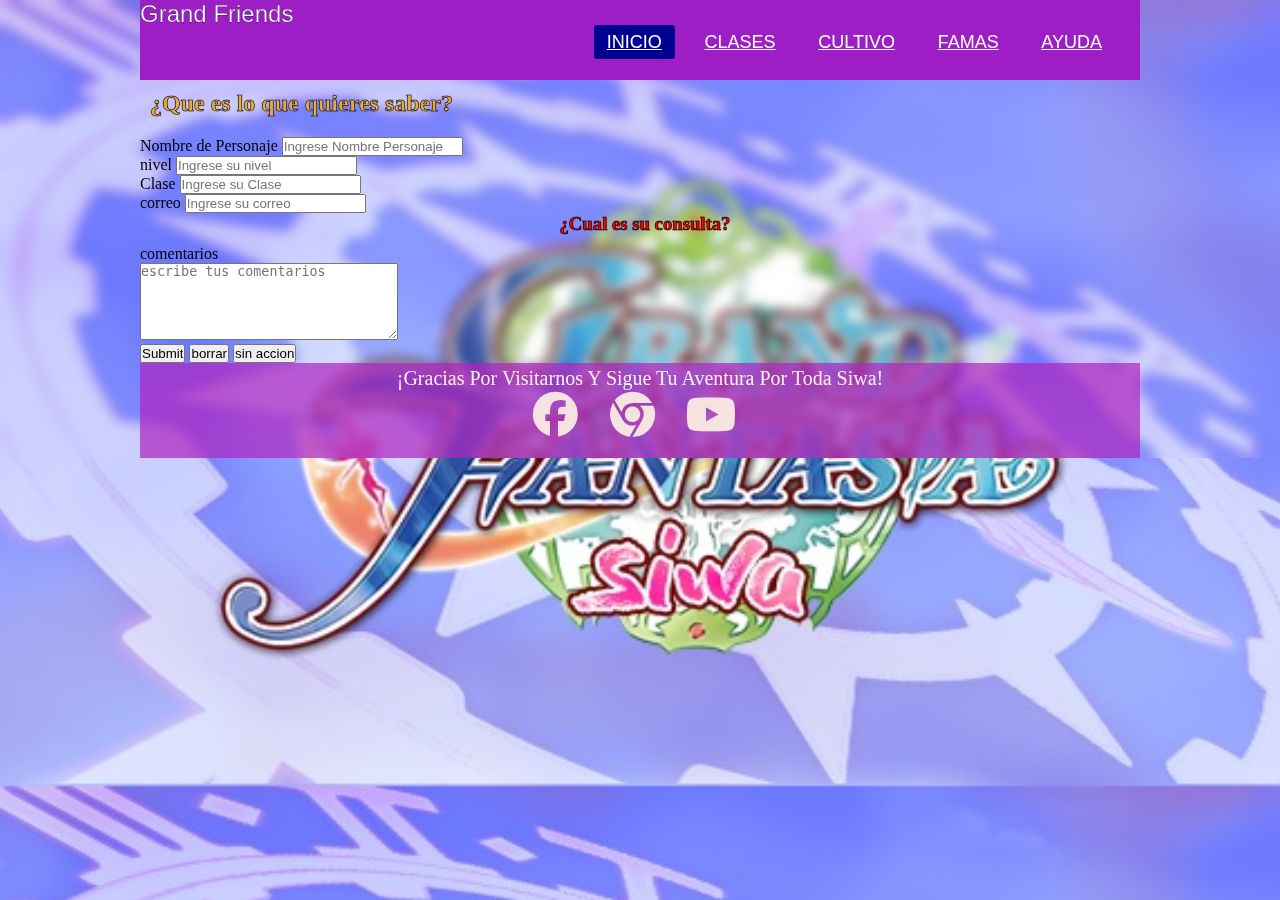
==== ayuda.html @ 7c0e08e9 "Primera repo" ====
<!DOCTYPE html>
<html lang="es">
<head>
    <meta charset="UTF-8">
    <meta http-equiv="X-UA-Compatible" content="IE=edge">
    <meta name="viewport" content="width=device-width, initial-scale=1.0">
    <link rel="stylesheet" href="https://cdnjs.cloudflare.com/ajax/libs/font-awesome/6.2.0/css/all.min.css">
    <link rel="stylesheet" href="style.css">
    <link rel="shortcut icon" href="imagenes/Logo.webp" type="image/x-icon">
    <title>Grand Friends</title>
</head>
<body>
    <div class="contenedor">
    <header>
        <div class="logo">Grand <span>Friends</span></div>

        <nav>
            <input type="checkbox" id="check">
            <label for="check" class="checkbtn">
                <i class="fas fa-bars"></i>
            </label>
            <ul>
                <li><a class="active" href="index.html">Inicio</a></li>
                <li><a href="clases.html">Clases</a></li>
                <li><a href="cultivo.html">Cultivo</a></li>
                <li><a href="famas.html">Famas</a></li>
                <li><a href="ayuda.html">Ayuda</a></li>
            </ul>
        </nav>
    </header>
    
    <h2>¿Que es lo que quieres saber?</h2>
<form action="enviar.php" method="post" enctype="text/plain" netlify>
    <label for="namespj">Nombre de Personaje</label>
    <input id="namespj" name="namespj" type="text" required
    placeholder="Ingrese Nombre Personaje">
    <br>
    <label for="nivel">nivel</label>
    <input id="nivel" name="nivel" type="number" required
    placeholder="Ingrese su nivel">
    <br>
    <label for="Clase">Clase</label>
    <input id="Clase" name="Clase" type="text" required
    placeholder="Ingrese su Clase">
    <br>
    <label for="correo">correo</label>
    <input id="correo" name="correo" type="email" required
    placeholder="Ingrese su correo">
    <br>
    <h3>¿Cual es su consulta?</h3>
    <label for="">comentarios</label><br>
    <textarea name="" id="" cols="30" rows="5"
    placeholder="escribe tus comentarios"></textarea>
    <br>
    
    <input type="submit">
    <input type="reset" value="borrar">
    <input type="button" value="sin accion">

    <footer class="footer">
        <p>¡Gracias por visitarnos y sigue tu aventura por toda Siwa!</p> 
        <div class="redes">
            <a href="https://www.facebook.com/GrandFantasiaLAT/?ref=nf"><i class="fa-brands fa-facebook"></i></a>
            <a href="https://lat.grandfantasia.aeriagames.com/"><i class="fa-brands fa-chrome"></i></a>
            <a href="https://www.youtube.com/user/AeriaGF"><i class="fa-brands fa-youtube"></i></a>

        </div>
    </footer>
    </div>
</body>
</html>
---- style.css ----
*{
    margin: 0px;
    padding: 0px;
    box-sizing: border-box;
}

body {
    background-image: url("imagenes/BigLogoNewsLetter.jpg"); 
    /* background-color: #d6a843; */
    background-position-x:center;
    background-size: 93.5rem; 
    background-attachment:fixed;
    backdrop-filter: blur(6px);
    
}
/* Modificacion del texto en home */
.texto{
    line-height: 25px;
    text-indent: 20px;
} 
/* ------------ */
/* Modificacion del texto en clases */
.texto1{
    line-height: 25px;
    text-indent: 20px;
    text-align: center;
}
header{
    height: 90px;
    width: 100%;
    /* background-color: rgba(174, 37, 192, 0.719); */
    font-size: 24px;
    font-family: Verdana, Geneva, Tahoma, sans-serif;
    color: white;
    padding: 0px;
    text-transform: capitalize;
}



/* Imagenes para el home */
img {
    width: 100%;
    height: auto;
    }

.imaghome1{
    text-align: center;
    width: 70%;
    max-width: 600px;
    margin: 0 auto;
}
.imaghome2{
    text-align: center;
    width: 96%;
    max-width: 600px;
    margin: 0 auto;
}

/* Imagenes para clases */
.imagclasenovato{
    text-align: center;
    width: 96%;
    max-width: 300px;
    margin: 0 auto;
}

.imagclasenovato1{
    text-align: center;
    width: 96%;
    max-width: 250px;
    margin: 0 auto;
}
/* Imagenes para cultivo */
/* Imagenes para famas*/
/* Imagenes para ayuda */



.logo{
    float: left;
    -webkit-text-stroke: 0.25px black;
    background-image: url(imagenes/Logo.webp);
}

nav{
    background: #9e1ec5;
    height: 80px;
    width: 100%;
    
}
.enlace{
    position: center;
    padding: 80px 50px;
}
.logo{
    height: 40px;
}
nav ul{
    float: right;
    margin-right: 20px;
}
nav ul li{
    display: inline-block;
    line-height: 80px;
    margin: 0 5px;
}
nav ul li a{
    color: #fff;
    font-size: 18px;
    padding: 7px 13px;
    border-radius: 3px;
    text-transform: uppercase;
}
li a.active, li a:hover{
    background: #000090;
    transition: .5s;
}
.checkbtn{
    font-size: 30px;
    color: #fff;
    float: right;
    line-height: 80px;
    margin-right: 40px;
    cursor: pointer;
    display: none;
}
#check{
    display: none;
}
section{
    background: url(fondo.jpg) no-repeat;
    background-size: cover;
    background-position: center center;
    height: calc(100vh - 80px);
}

@media (max-width: 952px){
    .enlace{
        padding-left: 20px;
    }
    nav ul li a{
        font-size: 16px;
    }
}

@media (max-width: 858px){
    .checkbtn{
        display: block;
    }
    ul{
        position: fixed;
        width: 100%;
        height: 100vh;
        background: #9e1ec5;
        top: 80px;
        left: -100%;
        text-align: center;
        transition: all .5s;
    }
    nav ul li{
        display: block;
        margin: 50px 0;
        line-height: 30px;
    }
    nav ul li a{
        font-size: 20px;
    }
    li a:hover, li a.active{
        background: none;
        color: rgb(249, 253, 0);
    }
    #check:checked ~ ul{
        left:0;
    }
}

/* .logo span{
    color: rgb(0, 0, 0);
}

.barra{
    float: right;
}

.barra ul{
    list-style: none;
    margin: 0;
    padding: 0;
}
.barra ul li{
    display: inline ;
}
.barra ul li a{
    text-decoration: none;
    
    padding: 10px;
}

.barra a:hover{
background-color: rgb(224, 208, 208); */
    

/* Modificacion de ol en home */
ol{
    list-style-type: upper-roman;
    list-style-position: inside;
    text-indent: 10px;
    color: rgb(3, 3, 3);
    line-height: 30px;
    
}
/* modificacion de ol en clases */
.clases{
    text-align: center;
    list-style-type: square;
    list-style-position: inside;
    text-indent: 10px;
    color: rgb(3, 3, 3);
    line-height: 30px;
    
}
/* ---------------- */
/* Modificacion ul en clases */

/* --------------------- */

h1{
    color: rgb(233, 172, 59);
    text-shadow: 0 0 1px rgb(7, 1, 1);
    margin-bottom: 20px;
    text-align: center;
    -webkit-text-stroke: 0.5px black;
}

h2{
    color: rgb(233, 172, 59);
    text-shadow: 0 0 1px rgb(7, 1, 1);
    margin-bottom: 20px;
    -webkit-text-stroke: 0.5px black;
    text-indent: 10px;
}
/* H2 clase */
.h2clase{
    color: rgb(233, 172, 59);
    text-shadow: 0 0 1px rgb(7, 1, 1);
    margin-bottom: 20px;
    -webkit-text-stroke: 0.5px black;
    text-indent: 10px;
    text-align: center;
}
h3{
    color: rgb(236, 0, 0);
    text-shadow: 0 0 1px rgb(7, 1, 1);
    margin-bottom: 10px;
    -webkit-text-stroke: 0.5px black;
    text-indent: 10px;
    text-align: center;
}


.footer {
    background-color: rgba(174, 37, 192, 0.719);
    text-align: center;
    font-size: 20px;
    text-transform:capitalize;
    padding: 4px;
    bottom: 0;
    width: 100%;
    height: 95px;
    color: rgb(255, 238, 238);
    position:relative;
    clear: both;
    left: 0%;   
}  

.redes{
    font-size: 45px;
    letter-spacing: 10px;

}

.redes a{
    color: rgb(247, 226, 226);
}

.redes a:hover{
    color: rgb(46, 1, 1);
    text-shadow: 0 0 5px rgb(0, 0, 0);
}

.contenedor {
    width: 80%;
    max-width: 1000px;
    margin: 0 auto;
    overflow: hidden;
}
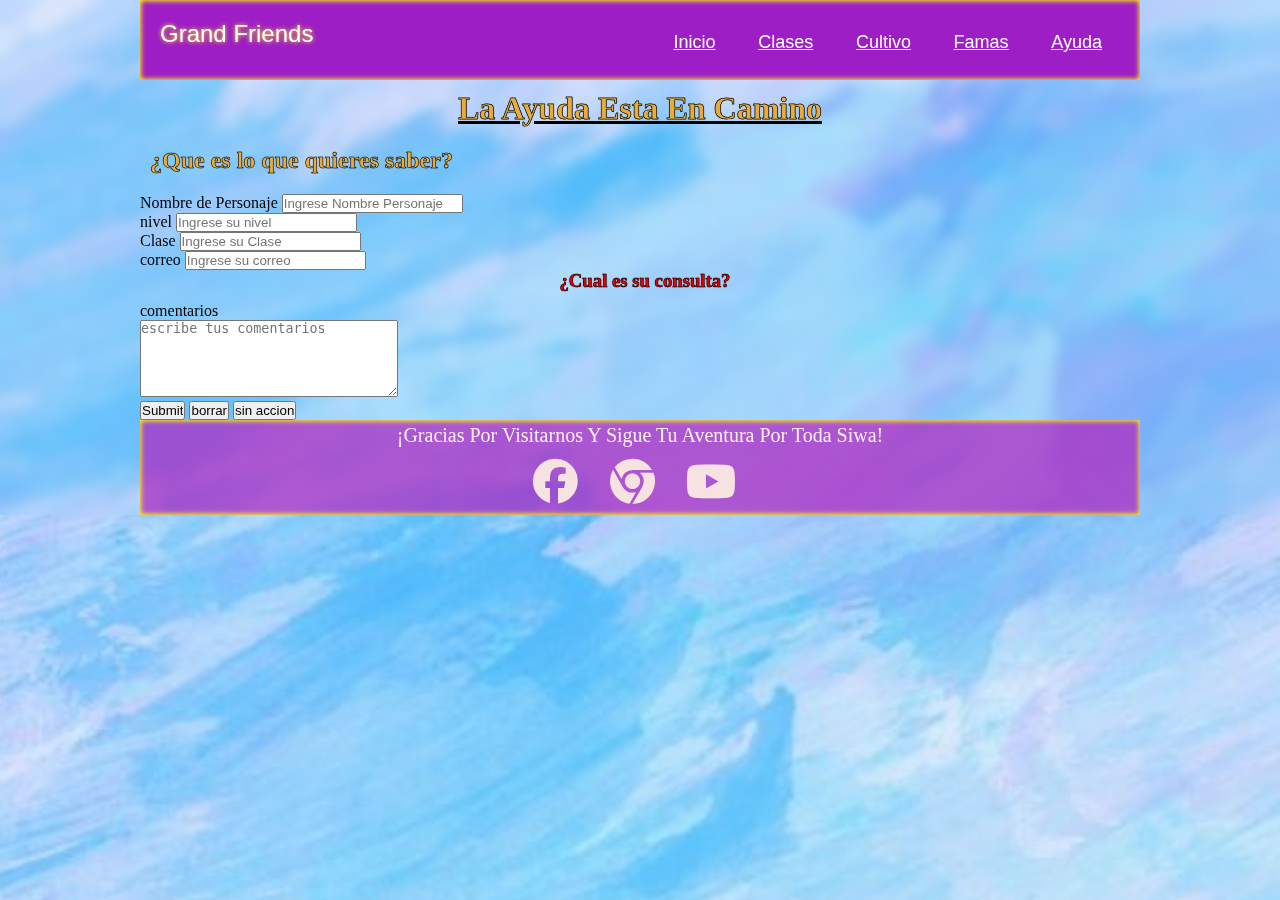
==== commit 879166ba: "Segunda entrega proyecto Final" ====
--- a/ayuda.html
+++ b/ayuda.html
@@ -7,6 +7,10 @@
     <link rel="stylesheet" href="https://cdnjs.cloudflare.com/ajax/libs/font-awesome/6.2.0/css/all.min.css">
     <link rel="stylesheet" href="style.css">
     <link rel="shortcut icon" href="imagenes/Logo.webp" type="image/x-icon">
+    <link
+    rel="stylesheet"
+    href="https://cdnjs.cloudflare.com/ajax/libs/animate.css/4.1.1/animate.min.css"
+    />
     <title>Grand Friends</title>
 </head>
 <body>
@@ -20,7 +24,7 @@
                 <i class="fas fa-bars"></i>
             </label>
             <ul>
-                <li><a class="active" href="index.html">Inicio</a></li>
+                <li><a  href="index.html">Inicio</a></li>
                 <li><a href="clases.html">Clases</a></li>
                 <li><a href="cultivo.html">Cultivo</a></li>
                 <li><a href="famas.html">Famas</a></li>
@@ -28,7 +32,7 @@
             </ul>
         </nav>
     </header>
-    
+    <h1 class="animate__heartBeat infinite " ><u>La Ayuda Esta En Camino</u></h1>
     <h2>¿Que es lo que quieres saber?</h2>
 <form action="enviar.php" method="post" enctype="text/plain" netlify>
     <label for="namespj">Nombre de Personaje</label>
--- a/style.css
+++ b/style.css
@@ -4,9 +4,14 @@
     box-sizing: border-box;
 }
 
+.logo{
+    height: 10px;
+    list-style: 20px;
+    padding: 20px;
+    text-shadow: 0 0 4px yellow;
+}
 body {
-    background-image: url("imagenes/BigLogoNewsLetter.jpg"); 
-    /* background-color: #d6a843; */
+    background-image: url(imagenes/fondo.jpg);
     background-position-x:center;
     background-size: 93.5rem; 
     background-attachment:fixed;
@@ -15,7 +20,7 @@
 }
 /* Modificacion del texto en home */
 .texto{
-    line-height: 25px;
+    line-height: 30px;
     text-indent: 20px;
 } 
 /* ------------ */
@@ -25,6 +30,9 @@
     text-indent: 20px;
     text-align: center;
 }
+
+
+
 header{
     height: 90px;
     width: 100%;
@@ -36,25 +44,28 @@
     text-transform: capitalize;
 }
 
-
-
 /* Imagenes para el home */
 img {
     width: 100%;
-    height: auto;
+    height: 100;
     }
 
 .imaghome1{
+    
     text-align: center;
     width: 70%;
     max-width: 600px;
     margin: 0 auto;
+    padding: 30px;
 }
 .imaghome2{
     text-align: center;
     width: 96%;
     max-width: 600px;
     margin: 0 auto;
+    padding: 30px;
+    
+    
 }
 
 /* Imagenes para clases */
@@ -71,15 +82,31 @@
     max-width: 250px;
     margin: 0 auto;
 }
+
 /* Imagenes para cultivo */
+.imagclultivo1{
+    text-align: center;
+    max-width: 400px;
+    margin: auto;
+    padding: 30px;
+}
+.imagstats{
+    max-width: 500px;
+    text-align: center;
+    margin: auto;
+    padding: 30px;
+}
+
+
+
 /* Imagenes para famas*/
+
+
 /* Imagenes para ayuda */
-
 
 
 .logo{
     float: left;
-    -webkit-text-stroke: 0.25px black;
     background-image: url(imagenes/Logo.webp);
 }
 
@@ -87,6 +114,7 @@
     background: #9e1ec5;
     height: 80px;
     width: 100%;
+    box-shadow:inset 0 0 5px 1px yellow
     
 }
 .enlace{
@@ -110,7 +138,8 @@
     font-size: 18px;
     padding: 7px 13px;
     border-radius: 3px;
-    text-transform: uppercase;
+    
+
 }
 li a.active, li a:hover{
     background: #000090;
@@ -135,16 +164,109 @@
     height: calc(100vh - 80px);
 }
 
-@media (max-width: 952px){
-    .enlace{
-        padding-left: 20px;
-    }
-    nav ul li a{
-        font-size: 16px;
-    }
-}
-
-@media (max-width: 858px){
+
+
+/* Modificacion de ol en home */
+ol{
+    list-style-type: upper-roman;
+    list-style-position: inside;
+    text-indent: 10px;
+    color: rgb(3, 3, 3);
+    line-height: 30px;
+    
+}
+/* modificacion de ol en clases */
+.clases{
+    text-align: center;
+    list-style-type: square;
+    list-style-position: inside;
+    text-indent: 10px;
+    color: rgb(3, 3, 3);
+    line-height: 30px;
+    
+}
+/* ---------------- */
+
+/* Modificacion ul en clases */
+
+/* --------------------- */
+
+h1{
+    color: rgb(233, 172, 59);
+    text-shadow: 0 0 1px rgb(7, 1, 1);
+    margin-bottom: 20px;
+    text-align: center;
+    -webkit-text-stroke: 0.5px black;
+}
+
+h2{
+    color: rgb(233, 172, 59);
+    text-shadow: 0 0 1px rgb(7, 1, 1);
+    margin-bottom: 20px;
+    -webkit-text-stroke: 0.5px black;
+    text-indent: 10px;
+    
+}
+/* H2 clase */
+.h2clase{
+    color: rgb(233, 172, 59);
+    text-shadow: 0 0 1px rgb(7, 1, 1);
+    margin-bottom: 20px;
+    -webkit-text-stroke: 0.5px black;
+    text-indent: 10px;
+    text-align: center;
+}
+h3{
+    color: rgb(236, 0, 0);
+    text-shadow: 0 0 1px rgb(7, 1, 1);
+    margin-bottom: 10px;
+    -webkit-text-stroke: 0.5px black;
+    text-indent: 10px;
+    text-align: center;
+}
+
+
+.footer {
+    background-color: rgba(174, 37, 192, 0.719);
+    text-align: center;
+    font-size: 20px;
+    text-transform:capitalize;
+    padding: 4px;
+    bottom: 0;
+    width: 100%;
+    height: 95px;
+    color: rgb(255, 238, 238);
+    position:relative;
+    clear: both;
+    left: 0%; 
+    box-shadow:inset 0 0 5px 1px yellow  
+}  
+
+.redes{
+    font-size: 45px;
+    letter-spacing: 10px;
+    padding: 10px;
+
+}
+
+.redes a{
+    color: rgb(247, 226, 226);
+}
+
+.redes a:hover{
+    color: rgb(46, 1, 1);
+    text-shadow: 0 0 5px rgb(0, 0, 0);
+}
+
+.contenedor {
+    width: 80%;
+    max-width: 1000px;
+    margin: 0 auto;
+    overflow: hidden;
+} 
+
+
+@media screen and (max-width: 480px){
     .checkbtn{
         display: block;
     }
@@ -168,131 +290,85 @@
     }
     li a:hover, li a.active{
         background: none;
-        color: rgb(249, 253, 0);
+        color: rgb(255, 1, 1);
     }
     #check:checked ~ ul{
         left:0;
     }
-}
-
-/* .logo span{
-    color: rgb(0, 0, 0);
-}
-
-.barra{
-    float: right;
-}
-
-.barra ul{
-    list-style: none;
-    margin: 0;
-    padding: 0;
-}
-.barra ul li{
-    display: inline ;
-}
-.barra ul li a{
-    text-decoration: none;
-    
-    padding: 10px;
-}
-
-.barra a:hover{
-background-color: rgb(224, 208, 208); */
-    
-
-/* Modificacion de ol en home */
-ol{
-    list-style-type: upper-roman;
-    list-style-position: inside;
-    text-indent: 10px;
-    color: rgb(3, 3, 3);
-    line-height: 30px;
-    
-}
-/* modificacion de ol en clases */
-.clases{
-    text-align: center;
-    list-style-type: square;
-    list-style-position: inside;
-    text-indent: 10px;
-    color: rgb(3, 3, 3);
-    line-height: 30px;
-    
-}
-/* ---------------- */
-/* Modificacion ul en clases */
-
-/* --------------------- */
-
-h1{
-    color: rgb(233, 172, 59);
-    text-shadow: 0 0 1px rgb(7, 1, 1);
-    margin-bottom: 20px;
-    text-align: center;
-    -webkit-text-stroke: 0.5px black;
-}
-
-h2{
-    color: rgb(233, 172, 59);
-    text-shadow: 0 0 1px rgb(7, 1, 1);
-    margin-bottom: 20px;
-    -webkit-text-stroke: 0.5px black;
-    text-indent: 10px;
-}
-/* H2 clase */
-.h2clase{
-    color: rgb(233, 172, 59);
-    text-shadow: 0 0 1px rgb(7, 1, 1);
-    margin-bottom: 20px;
-    -webkit-text-stroke: 0.5px black;
-    text-indent: 10px;
-    text-align: center;
-}
-h3{
-    color: rgb(236, 0, 0);
-    text-shadow: 0 0 1px rgb(7, 1, 1);
-    margin-bottom: 10px;
-    -webkit-text-stroke: 0.5px black;
-    text-indent: 10px;
-    text-align: center;
-}
-
-
-.footer {
-    background-color: rgba(174, 37, 192, 0.719);
-    text-align: center;
-    font-size: 20px;
-    text-transform:capitalize;
-    padding: 4px;
-    bottom: 0;
-    width: 100%;
-    height: 95px;
-    color: rgb(255, 238, 238);
-    position:relative;
-    clear: both;
-    left: 0%;   
-}  
-
-.redes{
-    font-size: 45px;
-    letter-spacing: 10px;
-
-}
-
-.redes a{
-    color: rgb(247, 226, 226);
-}
-
-.redes a:hover{
-    color: rgb(46, 1, 1);
-    text-shadow: 0 0 5px rgb(0, 0, 0);
-}
-
-.contenedor {
-    width: 80%;
-    max-width: 1000px;
-    margin: 0 auto;
-    overflow: hidden;
-} 
-
+    .enlace{
+        padding-left: 20px;
+    }
+    .imagclasenovato1{
+        height: 320px;
+        width: 500px;
+    }
+    .imagclultivo1{
+        
+        height: auto;
+        width: 300px;
+    }
+    .imagstats{
+        width: 340px;
+        text-align: left;
+    }
+
+    .imaghome1{
+        width: 300px;
+        
+    }
+    .imaghome2{
+        width: 300%;
+        /* background-image: url(imagenes/requisitos\ 2.PNG); */
+    }
+    .footer {
+        font-size: 15px;
+    }    
+
+    .redes{
+        font-size: 40px;
+        letter-spacing: 10px;
+        padding: 10px;
+    
+    }
+}
+
+
+@media (max-width: 952px){
+    .enlace{
+        padding-left: 20px;
+    }
+    nav ul li a{
+        font-size: 16px;
+    }
+}
+
+@media (max-width: 858px){
+    .checkbtn{
+        display: block;
+    }
+    ul{
+        position: fixed;
+        width: 100%;
+        height: 100vh;
+        background: #9e1ec5;
+        top: 80px;
+        left: -100%;
+        text-align: center;
+        transition: all .5s;
+    }
+    nav ul li{
+        display: block;
+        margin: 50px 0;
+        line-height: 30px;
+    }
+    nav ul li a{
+        font-size: 20px;
+    }
+    li a:hover, li a.active{
+        background: none;
+        color: rgb(253, 0, 0);
+    }
+    #check:checked ~ ul{
+        left:0;
+    }
+}